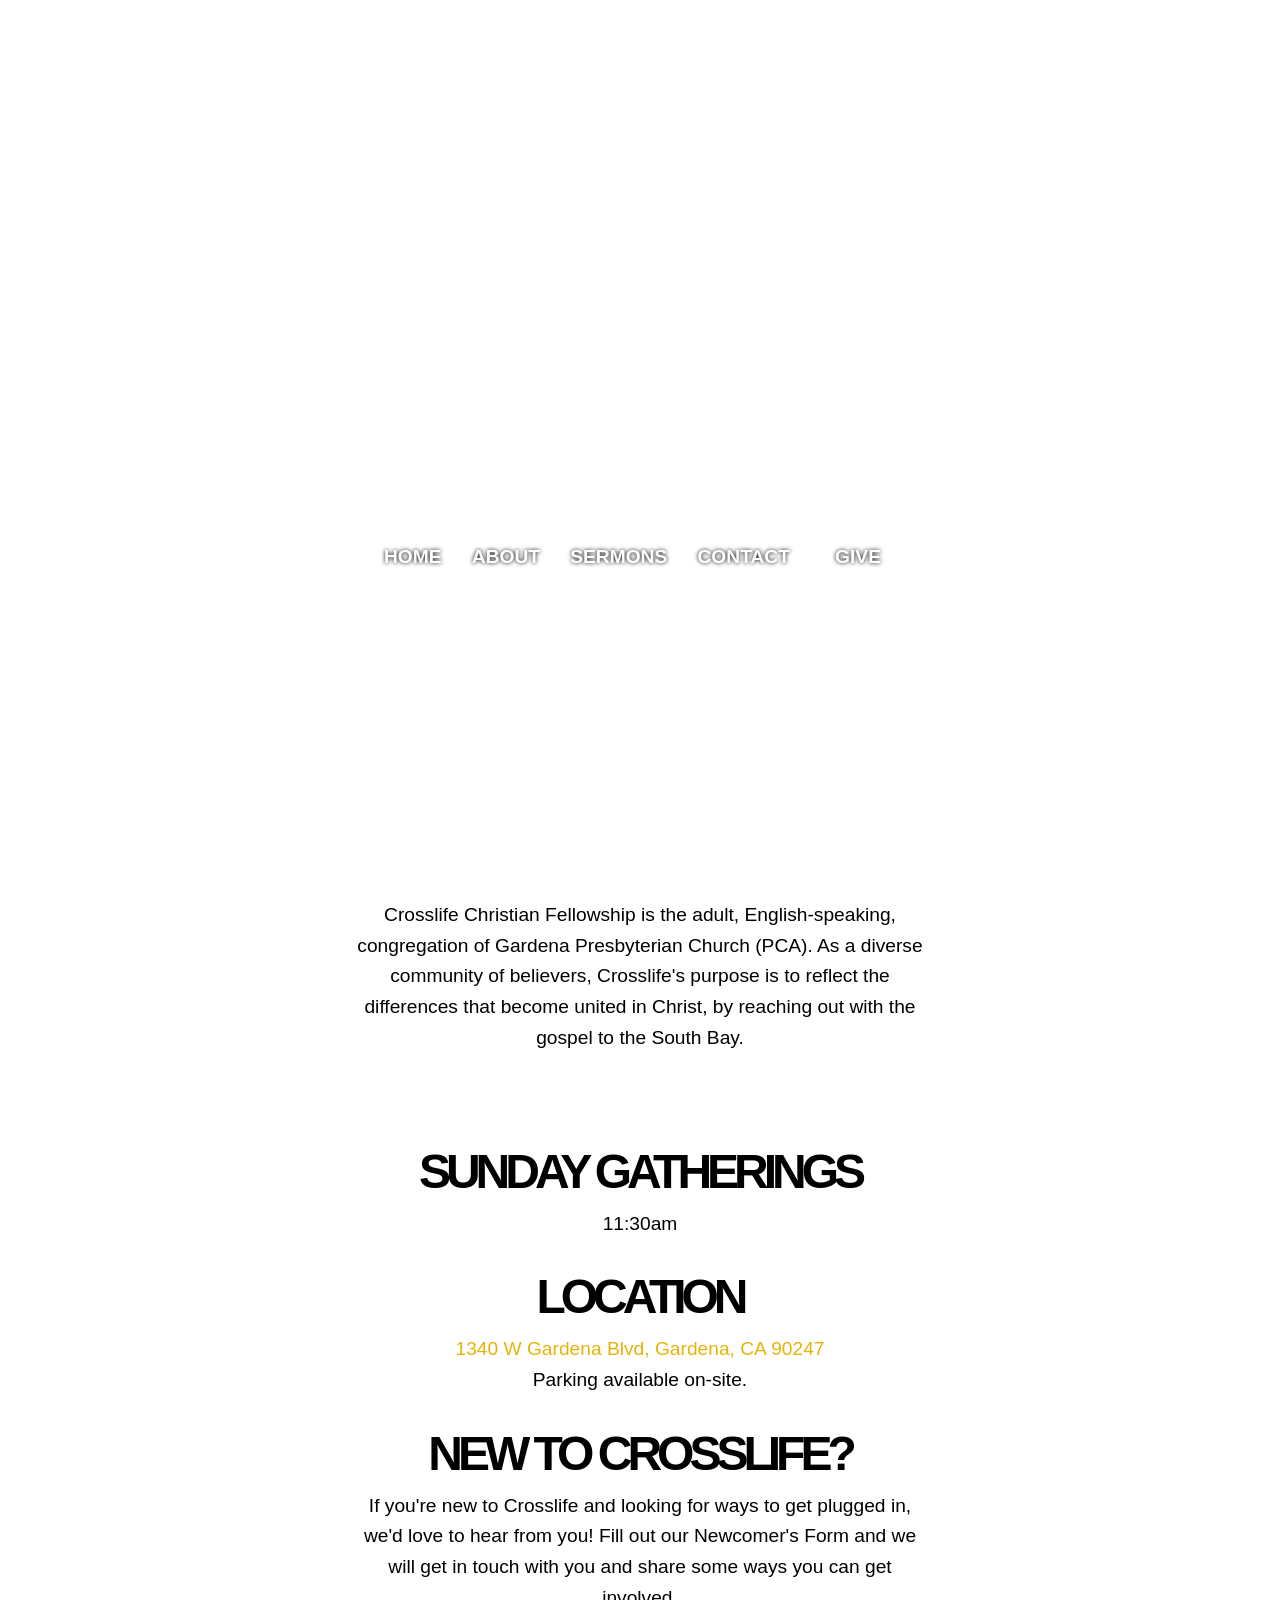
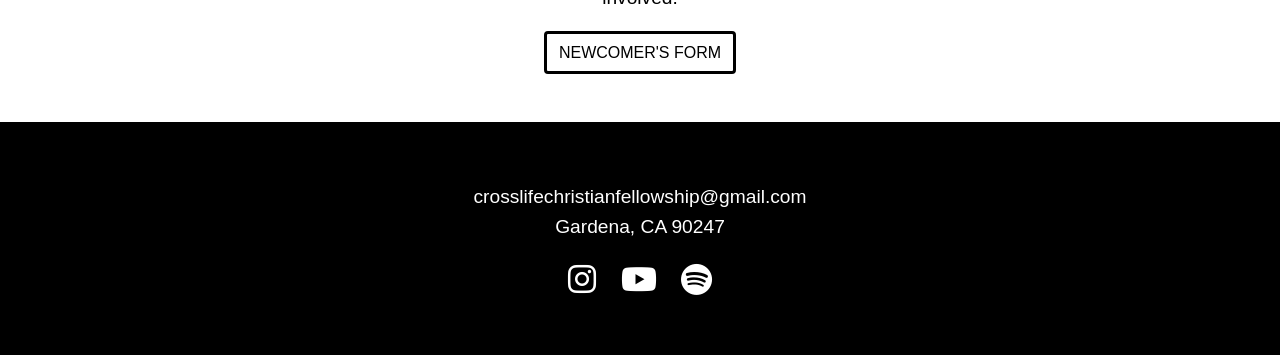
==== index.html @ 905ba420 "test" ====
<!doctype html>
<html lang="en">
  <head>
    <meta charset="UTF-8" />
    <meta name="viewport" content="width=device-width, initial-scale=1.0" />
    <title>Crosslife Christian Fellowship</title>
    <link rel="stylesheet" href="style.css" />
    <!-- Font Awesome for social icons -->
    <link
      rel="stylesheet"
      href="https://cdnjs.cloudflare.com/ajax/libs/font-awesome/6.5.0/css/all.min.css"
    />
  </head>
  <body>
    <div id="home-banner-container" class="home-banner-container"></div>
    <script src="include.js"></script>
    </div>
    <div id="welcome-section" class="welcome-section">
      <h1>WELCOME TO CROSSLIFE</h1>
      <div class="welcome-section-text-container">
        <p>
          Crosslife Christian Fellowship is the adult, English-speaking,
          congregation of Gardena Presbyterian Church (PCA). As a diverse
          community of believers, Crosslife's purpose is to reflect the
          differences that become united in Christ, by reaching out with the
          gospel to the South Bay.
        </p>
      </div>
    </div>
    <div id="sunday-gatherings" class="sunday-gatherings">
      <h2>SUNDAY GATHERINGS</h2>
      <p>11:30am</p>
    </div>
    <div id="location" class="location">
      <h2>LOCATION</h2>
      <p>
        <a
          href="https://www.google.com/maps/dir/?api=1&destination=1340+W+Gardena+Blvd,+Gardena,+CA+90247"
          target="_blank"
          >1340 W Gardena Blvd, Gardena, CA 90247</a
        >
      </p>
      <p>Parking available on-site.</p>
    </div>
    <div id="newcomers-section" class="newcomers-section">
      <h2>NEW TO CROSSLIFE?</h2>
      <p>
        If you're new to Crosslife and looking for ways to get plugged in, we'd
        love to hear from you! Fill out our Newcomer's Form and we will get in
        touch with you and share some ways you can get involved.
      </p>
      <div class="newcomers-form-container" id="newcomers-form-container">
        <a
          href="https://docs.google.com/forms/d/e/1FAIpQLSfxWr-R2k8G9mmtLOCPxznV2o6tQ4AoMgLV9Khu4de6JWC8CQ/viewform?usp=header"
          ><span class="newcomers-form-btn">NEWCOMER'S FORM</span></a
        >
      </div>
    </div>
    <div id="footer-container" class="footer-container"></div>
  </body>
</html>
---- style.css ----
* {
  margin: 0;
  padding: 0;
  box-sizing: border-box;
}

body {
  font-family: 'Montserrat', 'Arial', 'Helvetica Neue', sans-serif;
  background: #ffffff;
}

p {
  font-size: 1.2rem;
  color: #000000;
  max-width: 600px;
  margin-left: auto;
  margin-right: auto;
  line-height: 1.6;
  padding: 0px 10px;
}

h2 {
  letter-spacing: -5px;
  font-size: 3rem;
  padding: 10px 20px;
}

.home-banner {
  background: url('/assets/church-street-view.png') no-repeat center
    center/cover;
  background-attachment: fixed;
  background-position: center;
  height: 70vh;
  display: flex;
  flex-direction: column;
  justify-content: flex-end;
  align-items: center;
  color: #ffffff;
  text-align: center;
}

.navbar {
  display: flex;
  width: 40%;
  min-width: 400px;
  justify-content: space-between;
  margin-bottom: 60px;
  font-weight: 600;
  text-shadow: 0px 0px 4px rgba(0, 0, 0, 1);
}

.navbar a {
  color: #ffffff;
  border-bottom: 2px solid transparent;
  text-decoration: none;
  font-size: 1.2rem;
  transition: all 0.4s ease;
}

.navbar a:hover {
  border-bottom: 2px solid #ffffff;
}

.menu-toggle {
  display: none;
  background: none;
  border: none;
  font-size: 3rem;
  cursor: pointer;
  margin-bottom: 60px;
}

.menu-toggle i {
  color: #ffffff;
  font-size: 3rem;
}

.dropdown {
  position: relative;
  display: inline-block;
}

.dropdown-content {
  display: none;
  position: absolute;
  z-index: 1;
  background-color: #222;
  box-shadow: 0px 8px 16px 0px rgba(0, 0, 0, 0.2);
  min-width: 160px;
  left: 50%;
  transform: translateX(-50%);
  margin: 0;
}

.dropdown:hover .dropdown-content {
  display: block;
}

.dropdown-content a {
  color: #fff;
  padding: 12px 16px;
  text-decoration: none;
  display: block;
}

.dropdown-content a:hover {
  background-color: #575757;
}

.navbar .give {
  border: 3px solid #ffffff;
  border-radius: 4px;
  padding: 10px 12px;
}

.welcome-section {
  padding: 0px 20px;
  text-align: center;
  font-weight: 1;
  margin-bottom: 60px;
}

.welcome-section h1 {
  background: url('./assets/church-street-view.png') no-repeat center center /
    cover;
  background-attachment: fixed;
  -webkit-background-clip: text;
  background-clip: text;
  color: transparent;

  /* your existing styles */
  height: 30vh;
  display: flex;
  justify-content: center;
  align-items: center;
  font-size: 5rem;
  letter-spacing: -7px;
}

.welcome-section-text-container {
  display: flex;
  justify-content: center;
  align-items: top;
  height: calc(100%);
}

.sunday-gatherings {
  padding-top: 20px;
  text-align: center;
}

.location {
  padding-top: 20px;
  text-align: center;
}

.location a {
  color: #e7b309;
  text-decoration: none;
}

.newcomers-section {
  padding-top: 20px;
  text-align: center;
}

.newcomers-form-container {
  display: flex;
  justify-content: center;
  margin-top: 30px;
}

.newcomers-section a {
  color: #000000;
  text-decoration: none;
}

.newcomers-form-btn {
  border: 3px solid #000000;
  border-radius: 4px;
  padding: 10px 12px;
}

.footer {
  margin-top: 60px;
  background-color: #000000;
  text-align: center;
  padding: 60px 0;
}

.footer p {
  color: #ffffff;
}

.footer-socials {
  margin-top: 20px;
}

.footer-socials i {
  font-size: 2rem;
  margin: 0 10px;
}

.footer-socials a {
  color: #ffffff;
  text-decoration: none;
}

.pastor-bio-section {
  padding: 0px 20px;
  text-align: center;
  font-weight: 1;
  margin-bottom: 60px;
}

.pastor-bio-section h1 {
  background: url('./assets/church-street-view.png') no-repeat center center /
    cover;
  background-attachment: fixed;
  -webkit-background-clip: text;
  background-clip: text;
  color: transparent;

  /* your existing styles */
  height: 30vh;
  display: flex;
  justify-content: center;
  align-items: center;
  font-size: 5rem;
  letter-spacing: -7px;
}

.vision-and-values-section {
  padding: 0px 20px;
  text-align: center;
  font-weight: 1;
  margin-bottom: 60px;
}

.vision-and-values-section h1 {
  background: url('./assets/church-street-view.png') no-repeat center center /
    cover;
  background-attachment: fixed;
  -webkit-background-clip: text;
  background-clip: text;
  color: transparent;

  /* your existing styles */
  height: 30vh;
  display: flex;
  justify-content: center;
  align-items: center;
  font-size: 5rem;
  letter-spacing: -7px;
}

.sermons-section {
  padding: 0px 20px;
  text-align: center;
  font-weight: 1;
  margin-bottom: 60px;
}

.sermons-section h1 {
  background: url('./assets/church-street-view.png') no-repeat center center /
    cover;
  background-attachment: fixed;
  -webkit-background-clip: text;
  background-clip: text;
  color: transparent;

  /* your existing styles */
  height: 30vh;
  display: flex;
  justify-content: center;
  align-items: center;
  font-size: 5rem;
  letter-spacing: -7px;
}

.sermons-section {
  padding: 0px 20px;
  text-align: center;
  font-weight: 1;
  margin-bottom: 60px;
}

.sermons-text-container {
  display: flex;
  flex-direction: column;
  align-items: center;
  gap: 2rem;
}

#sermons-list {
  display: flex;
  flex-wrap: wrap;
  justify-content: center;
  gap: 2rem;
  margin-top: 2rem;
}

#sermons-list > div {
  background: #f8f8f8;
  border-radius: 12px;
  box-shadow: 0 2px 8px rgba(0, 0, 0, 0.3);
  padding: 1rem;
  width: 320px;
  transition:
    transform 0.2s,
    box-shadow 0.2s;
  display: flex;
  flex-direction: column;
  align-items: center;
}

#sermons-list > div:hover {
  transform: translateY(-6px) scale(1.03);
  box-shadow: 0 6px 24px rgba(0, 0, 0, 0.15);
}

#sermons-list img {
  width: 100%;
  border-radius: 8px;
  margin-bottom: 0.75rem;
  box-shadow: 0 1px 4px rgba(0, 0, 0, 0.1);
}

#sermons-list p {
  font-size: 1.1rem;
  color: #222;
  margin: 0.5rem 0 0 0;
  font-weight: 600;
  text-align: center;
}

#sermons-list a {
  margin-top: 0.75rem;
  padding: 0.5rem 1rem;
  /* background-color:; */
  color: #fff;
  text-decoration: none;
  border-radius: 4px;
  font-weight: 600;
  transition: background-color 0.2s;
}

.pastor-bio-image-container {
  display: flex;
  justify-content: center;
}

.pastor-bio-image-container img {
  width: 300px;
  height: auto;
  border-radius: 50%;
  box-shadow: 0 4px 12px rgba(0, 0, 0, 0.3);
  margin-bottom: 30px;
}

.menu-toggle.overlay-active {
  display: none;
}

.mobile-submenu-overlay {
  display: none;
  position: fixed;
  top: 0;
  left: 0;
  width: 100vw;
  height: 100vh;
  background-color: rgba(0, 0, 0, 1);
  z-index: 95;
  flex-direction: column;
  justify-content: center;
  align-items: center;
  gap: 24px;
}

.mobile-submenu-overlay.active {
  display: flex;
}

.mobile-submenu-overlay a {
  color: #fff;
  font-size: 1.75rem;
  font-weight: 600;
  text-decoration: none;
  padding: 12px 0;
}

.mobile-submenu-overlay a:hover {
  color: #e7b309;
}

.mobile-back-arrow {
  position: fixed;
  top: 10vh;
  left: 50%;
  transform: translateX(-50%);
  border: none;
  color: #fff;
  font-size: 3rem;
  cursor: pointer;
  z-index: 101;

  background-color: rgba(200, 200, 200, 0.3);
  border-radius: 40px;
  padding: 6px 12px;
}

.navbar-backdrop {
  display: none;
  position: fixed;
  top: 0;
  left: 0;
  width: 100vw;
  height: 100vh;
  z-index: 89;
}

.navbar-backdrop.active {
  display: block;
}

/* Responsive Styles */
@media (max-width: 1100px) {
  .navbar {
    width: 80%;
    min-width: 0;
  }
}

@media (max-width: 992px) {
  .welcome-section {
    height: 30vh;
  }

  .welcome-section h1 {
    font-size: 4rem;
    letter-spacing: -5px;
    padding: 10px 20px;
    height: auto;
  }
}

@media (max-width: 804px) {
  .navbar.active .dropdown-content {
    display: none;
  }

  .navbar.active .dropdown {
    display: flex;
    justify-content: center;
    padding: 12px 0;
  }

  .navbar.active .dropdown .dropbtn {
    padding: 0;
  }

  .menu-toggle {
    display: block;
    position: static;
    z-index: 100;
    background-color: rgba(200, 200, 200, 0.3);
    border-radius: 50px;
    padding: 6px 16px;
  }

  .menu-toggle.navbar-active {
    position: fixed;
    top: 10vh;
  }

  .navbar {
    display: none;
    flex-direction: column;
    width: 100%;
    margin-bottom: 0;
    font-size: 1.5rem;
    height: 45vh;
  }

  .navbar.active {
    display: flex;
    position: fixed;
    top: 0;
    left: 0;
    width: 100vw;
    height: 100vh;
    background-color: rgba(0, 0, 0, 0.9);
    z-index: 90;
    justify-content: center;
    align-items: center;
    flex-direction: column;
  }

  .navbar.active a {
    font-size: 1.75rem;
    padding: 12px 0;
    border-bottom: none;
  }

  .navbar.active a:hover {
    border-bottom: none;
    color: #e7b309;
    transition: none;
  }

  .navbar.active .give {
    border: 0;
  }

  .home-banner {
    background-position: bottom;
    height: 55vh;
  }

  .welcome-section {
    height: auto;
    margin-bottom: 20px;
    padding: 10px 25px;
  }

  .welcome-section-text-container {
    height: auto;
  }

  .welcome-section h1 {
    height: auto;
    font-size: 3rem;
    letter-spacing: -4px;
  }

  h2 {
    font-size: 2rem;
    letter-spacing: -3px;
  }
}
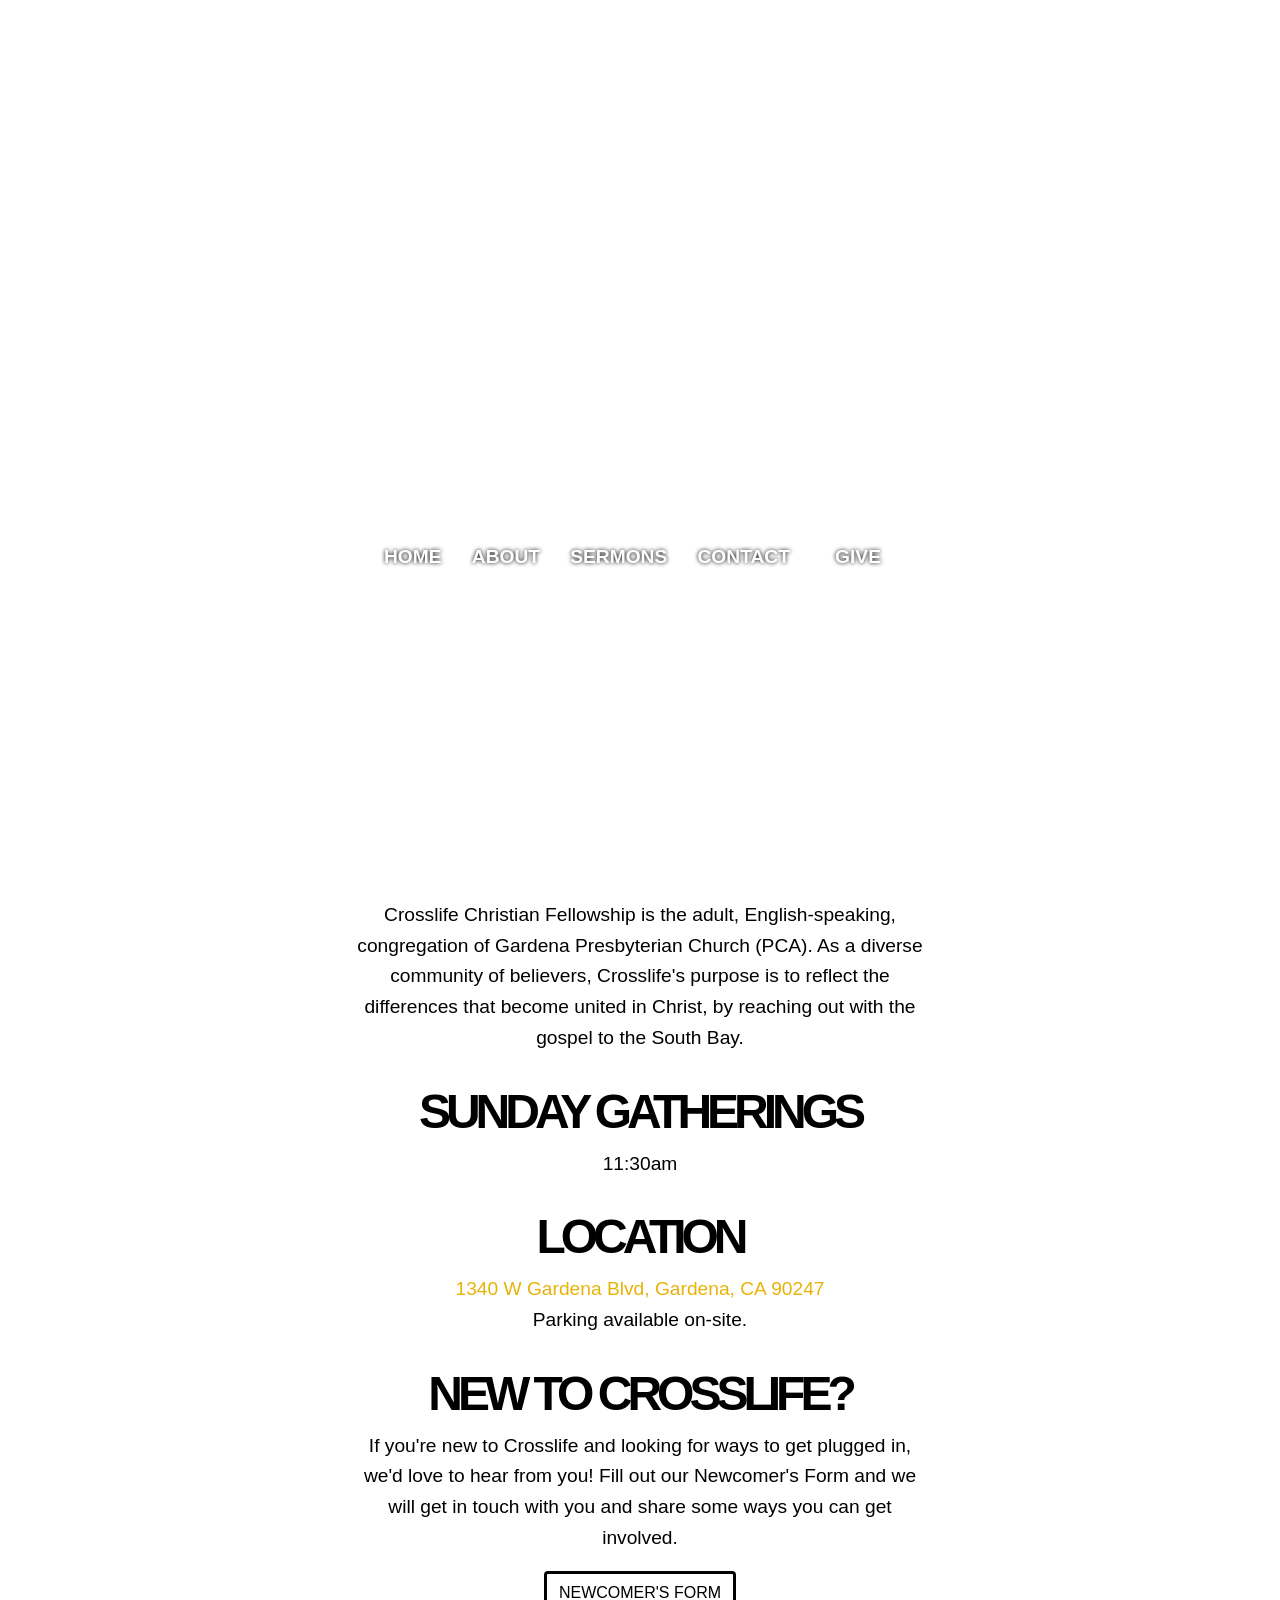
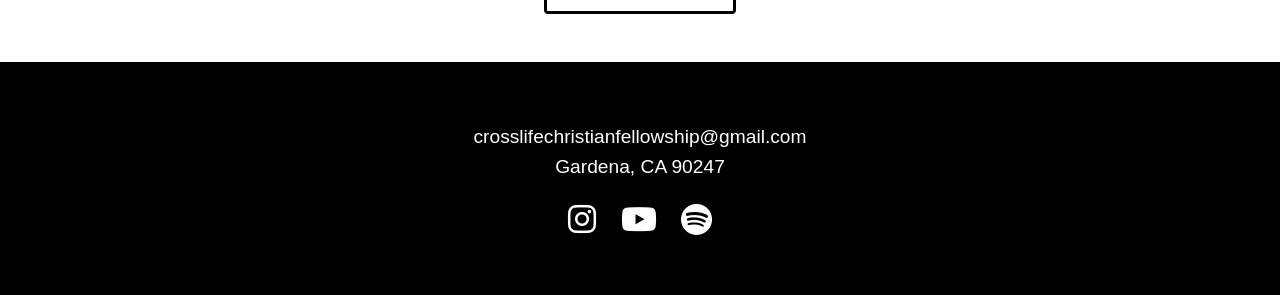
==== commit b15732a4: "added and fixed styling" ====
--- a/index.html
+++ b/index.html
@@ -4,7 +4,7 @@
     <meta charset="UTF-8" />
     <meta name="viewport" content="width=device-width, initial-scale=1.0" />
     <title>Crosslife Christian Fellowship</title>
-    <link rel="stylesheet" href="style.css" />
+    <link rel="stylesheet" href="./style.css" />
     <!-- Font Awesome for social icons -->
     <link
       rel="stylesheet"
@@ -12,20 +12,26 @@
     />
   </head>
   <body>
-    <div id="home-banner-container" class="home-banner-container"></div>
-    <script src="include.js"></script>
+    <div id="home-page-wrapper" class="main-wrapper">
+      <div id="header-placeholder" class="home-page"></div>
+      <script src="js/include.js"></script>
+      <div id="welcome-section-container" class="welcome-section-container">
+        <div id="welcome-section-title" class="main-title">
+          <h1>WELCOME TO CROSSLIFE</h1>
+        </div>
+      </div>
     </div>
-    <div id="welcome-section" class="welcome-section">
-      <h1>WELCOME TO CROSSLIFE</h1>
-      <div class="welcome-section-text-container">
-        <p>
-          Crosslife Christian Fellowship is the adult, English-speaking,
-          congregation of Gardena Presbyterian Church (PCA). As a diverse
-          community of believers, Crosslife's purpose is to reflect the
-          differences that become united in Christ, by reaching out with the
-          gospel to the South Bay.
-        </p>
-      </div>
+    <div
+      id="welcome-section-text-container"
+      class="welcome-section-text-container"
+    >
+      <p>
+        Crosslife Christian Fellowship is the adult, English-speaking,
+        congregation of Gardena Presbyterian Church (PCA). As a diverse
+        community of believers, Crosslife's purpose is to reflect the
+        differences that become united in Christ, by reaching out with the
+        gospel to the South Bay.
+      </p>
     </div>
     <div id="sunday-gatherings" class="sunday-gatherings">
       <h2>SUNDAY GATHERINGS</h2>
@@ -57,5 +63,6 @@
       </div>
     </div>
     <div id="footer-container" class="footer-container"></div>
+    <script src="js/script.js"></script>
   </body>
 </html>
--- a/style.css
+++ b/style.css
@@ -16,7 +16,8 @@
   margin-left: auto;
   margin-right: auto;
   line-height: 1.6;
-  padding: 0px 10px;
+  padding: 0px 12px;
+  font-weight: 500;
 }
 
 h2 {
@@ -25,8 +26,37 @@
   padding: 10px 20px;
 }
 
-.home-banner {
-  background: url('/assets/church-street-view.png') no-repeat center
+.main-wrapper {
+  display: flex;
+  flex-direction: column;
+  min-height: 100dvh;
+  /* justify-content: space-between; */
+}
+
+.main-title h1 {
+  flex: 1;
+  display: flex;
+  justify-content: center;
+  align-items: center;
+  text-align: center;
+
+  background: url('./assets/church-street-view.png') no-repeat center center /
+    cover;
+  background-attachment: fixed;
+  -webkit-background-clip: text;
+  background-clip: text;
+  color: transparent;
+
+  /* your existing styles */
+  height: 30vh;
+  font-size: 5.5rem;
+  letter-spacing: -8px;
+  font-weight: 800;
+  padding: 0 12px;
+}
+
+#header {
+  background: url('./assets/church-street-view.png') no-repeat center
     center/cover;
   background-attachment: fixed;
   background-position: center;
@@ -120,28 +150,11 @@
   margin-bottom: 60px;
 }
 
-.welcome-section h1 {
-  background: url('./assets/church-street-view.png') no-repeat center center /
-    cover;
-  background-attachment: fixed;
-  -webkit-background-clip: text;
-  background-clip: text;
-  color: transparent;
-
-  /* your existing styles */
-  height: 30vh;
-  display: flex;
-  justify-content: center;
-  align-items: center;
-  font-size: 5rem;
-  letter-spacing: -7px;
-}
-
 .welcome-section-text-container {
   display: flex;
   justify-content: center;
   align-items: top;
-  height: calc(100%);
+  text-align: center;
 }
 
 .sunday-gatherings {
@@ -424,27 +437,58 @@
 }
 
 /* Responsive Styles */
-@media (max-width: 1100px) {
+@media (max-width: 1200px) {
   .navbar {
     width: 80%;
     min-width: 0;
   }
+
+  .main-title h1 {
+    font-size: 5rem;
+    letter-spacing: -6px;
+  }
 }
 
 @media (max-width: 992px) {
-  .welcome-section {
-    height: 30vh;
-  }
-
-  .welcome-section h1 {
+  .main-title h1 {
     font-size: 4rem;
     letter-spacing: -5px;
-    padding: 10px 20px;
+  }
+}
+
+@media (max-width: 805px) {
+  #header.not-home-page {
+    height: 45dvh;
+  }
+
+  #header.home-page {
+    flex: 1 1 0;
+    min-height: 0;
+  }
+
+  .main-wrapper {
+    flex-direction: column-reverse;
+    height: 100dvh;
+  }
+
+  .main-title h1 {
     height: auto;
-  }
-}
-
-@media (max-width: 804px) {
+    font-size: 3rem;
+    letter-spacing: -4px;
+    flex: 0;
+  }
+
+  .welcome-section-container {
+    display: flex;
+    flex-direction: column;
+    justify-content: center;
+    align-items: center;
+    flex: 0 0 auto;
+    order: -1;
+    margin-top: auto;
+    margin-bottom: auto;
+  }
+
   .navbar.active .dropdown-content {
     display: none;
   }
@@ -512,27 +556,6 @@
     border: 0;
   }
 
-  .home-banner {
-    background-position: bottom;
-    height: 55vh;
-  }
-
-  .welcome-section {
-    height: auto;
-    margin-bottom: 20px;
-    padding: 10px 25px;
-  }
-
-  .welcome-section-text-container {
-    height: auto;
-  }
-
-  .welcome-section h1 {
-    height: auto;
-    font-size: 3rem;
-    letter-spacing: -4px;
-  }
-
   h2 {
     font-size: 2rem;
     letter-spacing: -3px;
